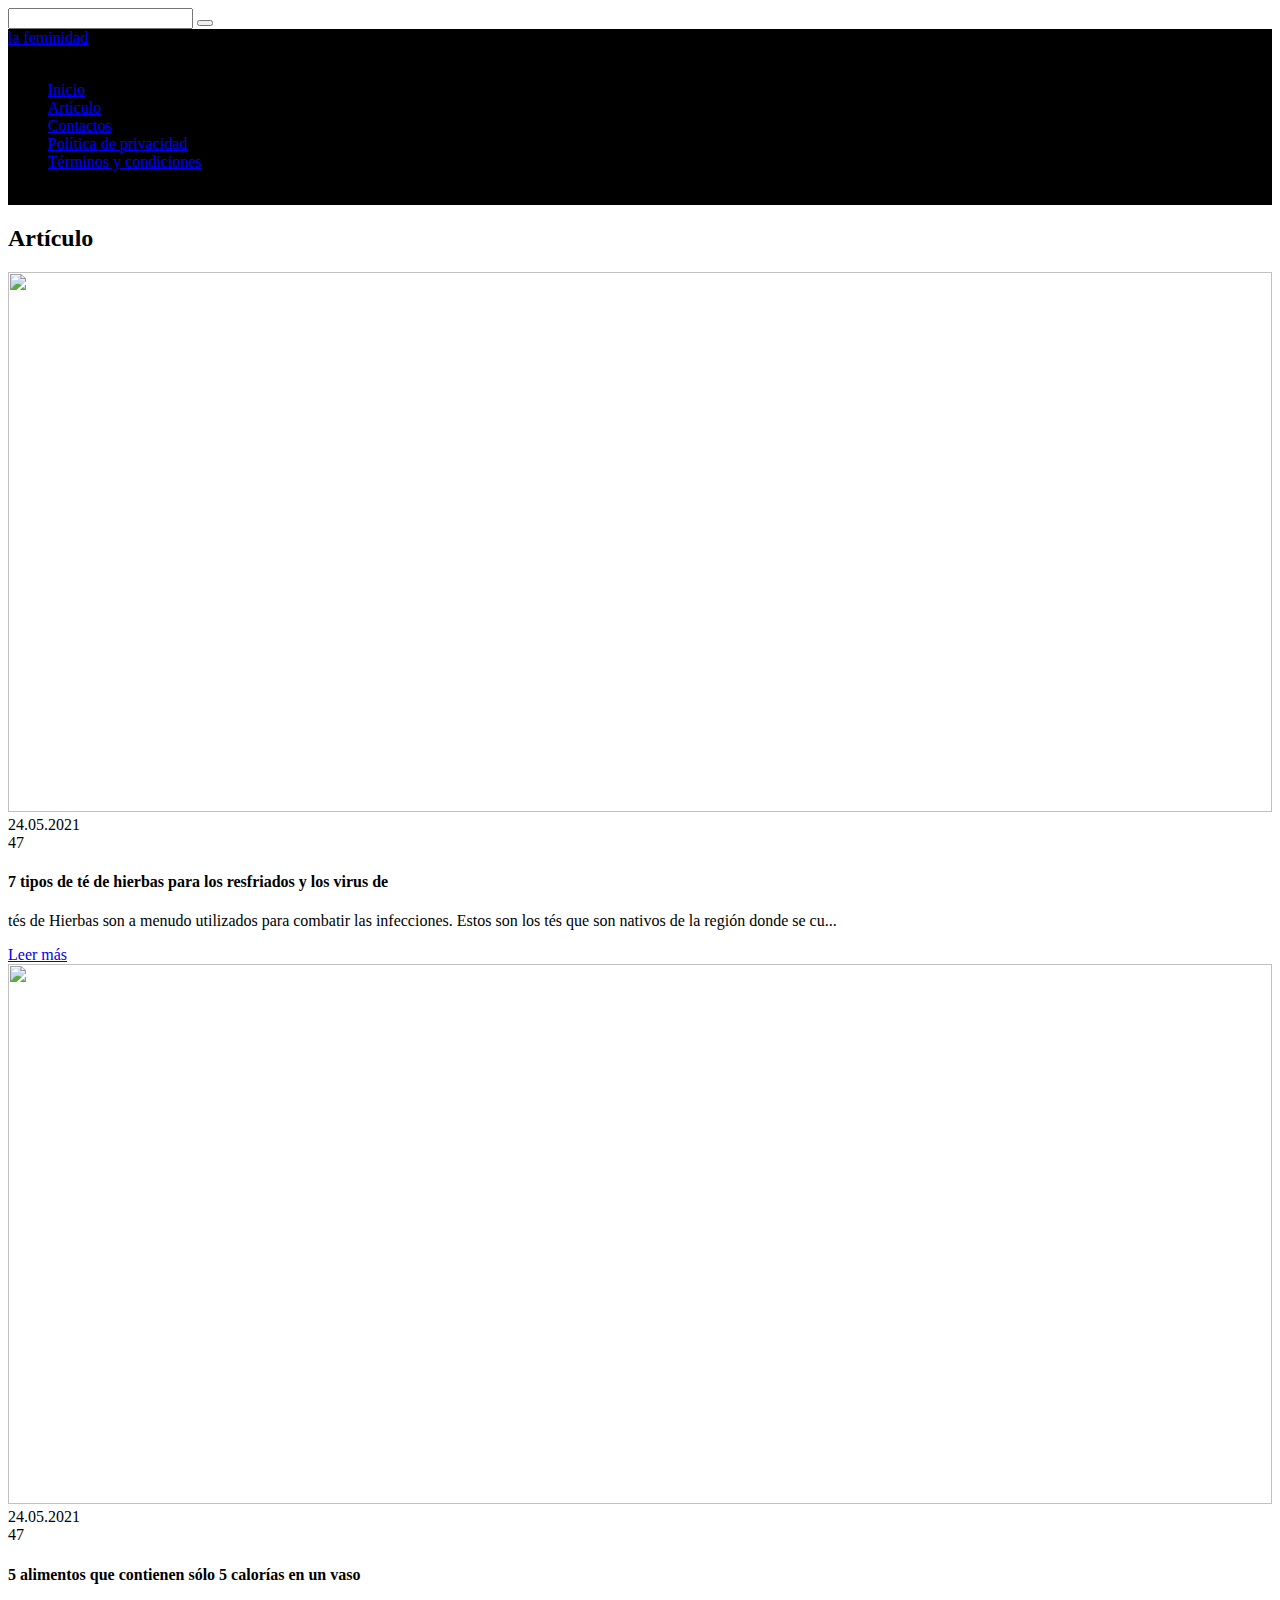
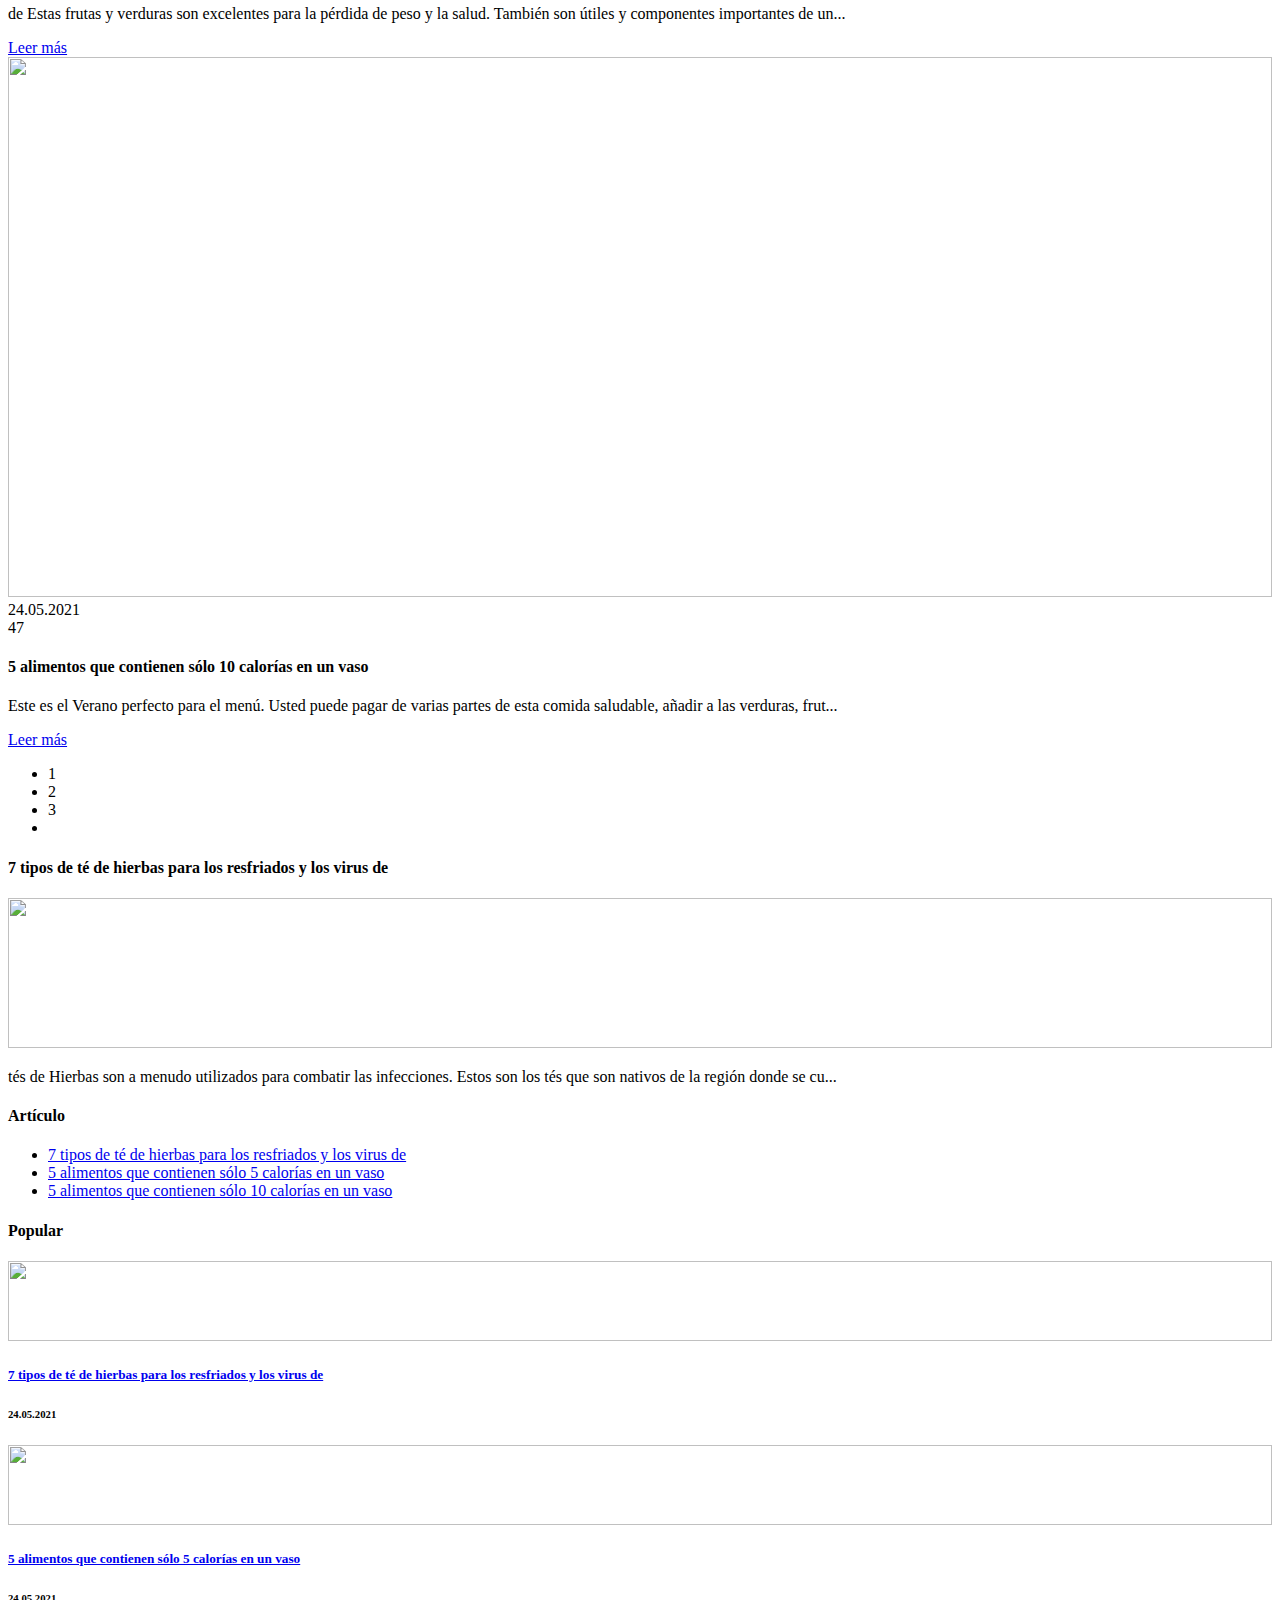
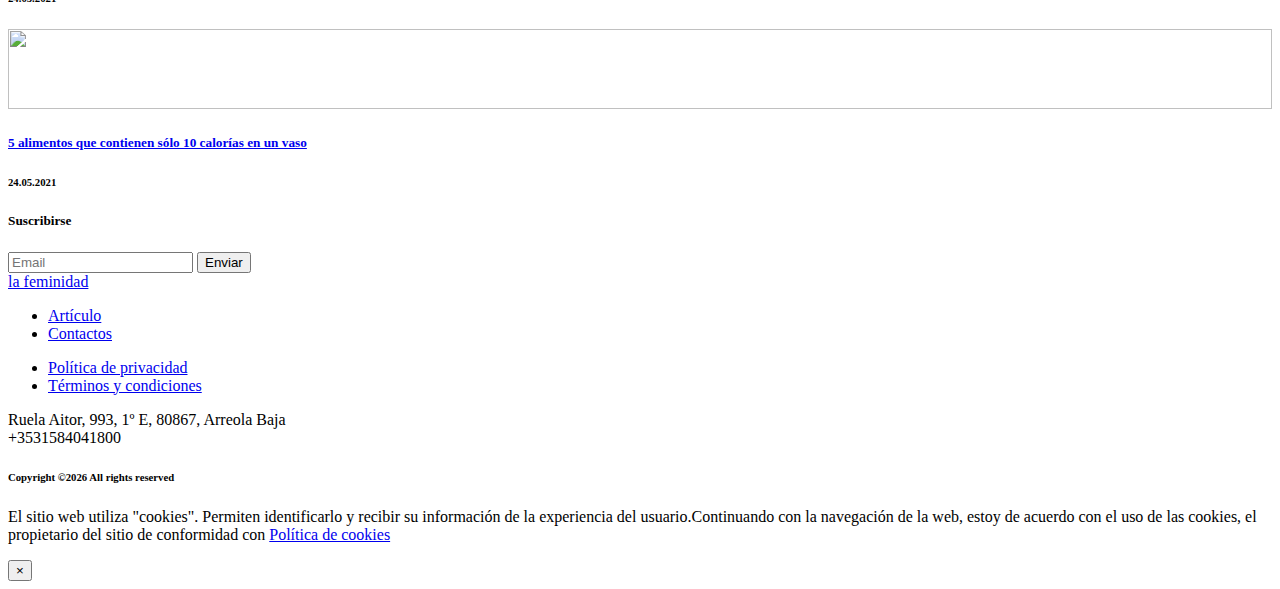
==== blog.html @ fa7d2412 "Add files via upload" ====
<!DOCTYPE html>
<html lang="zxx">
<head>
   <meta charset="utf-8">
   <meta name="viewport" content="width=device-width, initial-scale=1, shrink-to-fit=no">


   <meta content="telephone=no" name="format-detection" />
   <meta name="HandheldFriendly" content="true" />
   <link rel="stylesheet" href="assets/css/master.css" />
   <link rel="stylesheet" href="assets/css/cookie.css">
   

   <title>obolystitelynosty</title>

</head>
<body>
<!-- Loader-->
<div id="page-preloader"><span class="spinner border-t_second_b border-t_prim_a"></span></div>
<!-- Loader end-->
<div class="l-theme">

   <div class="search-block-hidden">
      <form class="search-global">
         <input class="search-global__input" type="text" placeholder="" autocomplete="off" name="s" value="">
         <button class="search-global__btn"><i class="icon stroke icon-Search"></i>
         </button>

      </form>
      <div class="close-search"><i class="fas fa-times"></i></div>
   </div>
   <header class="header-top-absolute">
      <nav class="me-auto navbar navbar-expand-lg navbar-dark justify-content-between" style="background: black;">
         <a class="navbar-brand d-flex" href="index.html">la feminidad<span></span></a>
         <div class="d-flex ">

            <ul class="nav">
               <li class="close-nav"><i class="fas fa-times"></i></li>
               <li class="nav-item active"><a class="nav-link" href="index.html">Inicio</a></li>
               <li class="nav-item "><a class="nav-link" href="blog.html">Artículo</a></li>
               <li class="nav-item"><a class="nav-link" href="contact.html">Contactos</a></li>
               <li class="nav-item"><a class="nav-link" href="policy.html">Política de privacidad</a></li>
               <li class="nav-item"><a class="nav-link" href="terms.html">Términos y condiciones</a></li>

            </ul>
            <div class="search"><i class="fas fa-search"></i></div>
            <div class="nav-text d-inline-flex align-items-center"><span> El número de teléfono +3531584041800 </span></div>
         </div>
      </nav>
   </header>
         <!-- end .header-->
         <!-- Blog header-->
         <section class="blog-header">
            <div class="container">
               <div class="row">
                  <div class="col-md-12">
                          <div class="title-text">
                        <h2 style="color: black">Artículo</h2>
                     </div>
                  </div>
               </div>
            </div>
         </section>
         <!-- end Blog header-->
         <!--  Article -->
         <section class="article-wrap">
            <div class="container">
               <div class="row">
                  <div class="col-md-9">
                     
                     <div class="article-item">
                        <img src="./assets/images/monstruo-estudio-dfitzyl3qi0-unsplash.jpg" style="height: 540px;width: 100%;">
                        <div class="artical-blog">
                           <div class="d-flex justify-content-start space-50">
                              <div class="author d-flex line-right-data">24.05.2021</div>
                              <div class="comment"><i class="far fa-comment"></i>47</div>
                           </div>
                           <h4>7 tipos de té de hierbas para los resfriados y los virus de</h4>
                           <p> <strong></strong> tés de Hierbas son a menudo utilizados para combatir las infecciones. Estos son los tés que son nativos de la región donde se cu...</p>
                           <div class="article-buttons d-flex justify-content-between align-items-center">
                              <a href="l51TP0WklGIq1DNRao.html" class="article-read-more">Leer más</a>
                           </div>
                        </div>
                        <div class="line-break"></div>
                     </div>
                     

                     <div class="article-item">
                        <img src="./assets/images/taylor-kiser-evoiiaivrzu-unsplash.jpg" style="height: 540px;width: 100%;">
                        <div class="artical-blog">
                           <div class="d-flex justify-content-start space-50">
                              <div class="author d-flex line-right-data">24.05.2021</div>
                              <div class="comment"><i class="far fa-comment"></i>47</div>
                           </div>
                           <h4>5 alimentos que contienen sólo 5 calorías en un vaso</h4>
                           <p> <strong></strong> de Estas frutas y verduras son excelentes para la pérdida de peso y la salud. También son útiles y componentes importantes de un...</p>
                           <div class="article-buttons d-flex justify-content-between align-items-center">
                              <a href="634016da03bb8241f530c68ede8ff350.html" class="article-read-more">Leer más</a>
                           </div>
                        </div>
                        <div class="line-break"></div>
                     </div>
                     

                     <div class="article-item">
                        <img src="./assets/images/jesse-orrico-rmwtvqn5rzu-unsplash.jpg" style="height: 540px;width: 100%;">
                        <div class="artical-blog">
                           <div class="d-flex justify-content-start space-50">
                              <div class="author d-flex line-right-data">24.05.2021</div>
                              <div class="comment"><i class="far fa-comment"></i>47</div>
                           </div>
                           <h4>5 alimentos que contienen sólo 10 calorías en un vaso</h4>
                           <p> <strong></strong> Este es el Verano perfecto para el menú. Usted puede pagar de varias partes de esta comida saludable, añadir a las verduras, frut...</p>
                           <div class="article-buttons d-flex justify-content-between align-items-center">
                              <a href="27RUqkQXU0iXp6atTksjIWFV9WauA9.html" class="article-read-more">Leer más</a>
                           </div>
                        </div>
                        <div class="line-break"></div>
                     </div>
                     




                     <div class="pagination justify-content-center">
                        <ul>
                           <li>1</li>
                           <li>2</li>
                           <li>3</li>
                           <li><i class="fas fa-angle-right"></i></li>
                        </ul>
                     </div>
                  </div>
                  <!-- end col-md-9 -->
                  <div class="col-lg-3 col-md-12 col-sm-12">
                     <div class="blog-wrap-right">



                        
                        <div class="blog-about">
                           <h4 class="font-head">7 tipos de té de hierbas para los resfriados y los virus de</h4>
                           <div class="line-red-2"></div>
                           <img src="./assets/images/monstruo-estudio-dfitzyl3qi0-unsplash.jpg" style="height: 150px; width: 100%;" >
                           <p> <strong></strong> tés de Hierbas son a menudo utilizados para combatir las infecciones. Estos son los tés que son nativos de la región donde se cu... </p>
                        </div>
                        

                        <div class="blog-social">

                           <div class="line-red-2"></div>
                           <div class="footer-social">
                              <a href="#"><i class="fab fa-twitter"></i></a>
                              <a href="#"><i class="fab fa-facebook"></i></a>
                              <a href="#"><i class="fab fa-linkedin-in"></i></a>
                              <a href="#"><i class="fab fa-google-plus-g"></i></a>
                              <a href="#"><i class="fab fa-youtube"></i></a>
                           </div>
                        </div>
                        <div class="category blog-social">
                           <h4 class="font-head">Artículo</h4>
                           <div class="line-red-2"></div>
                           <ul>
                              
                              <li><a href="l51TP0WklGIq1DNRao.html">7 tipos de té de hierbas para los resfriados y los virus de</a></li>
                              

                              <li><a href="634016da03bb8241f530c68ede8ff350.html">5 alimentos que contienen sólo 5 calorías en un vaso</a></li>
                              

                              <li><a href="27RUqkQXU0iXp6atTksjIWFV9WauA9.html">5 alimentos que contienen sólo 10 calorías en un vaso</a></li>
                              

                           </ul>
                        </div>

                        <div class="latest-posts space-60">
                           <h4 class="font-head">Popular</h4>
                           <div class="line-red-2 normal-line"></div>
                           
                           <div class="latest-posts-item d-flex">
                              <img src="./assets/images/monstruo-estudio-dfitzyl3qi0-unsplash.jpg" style="width: 100%;height: 80px;">
                              <div class="latest-post-text">
                                 <h5><a href="l51TP0WklGIq1DNRao.html">7 tipos de té de hierbas para los resfriados y los virus de</a></h5>
                                 <h6>24.05.2021</h6>
                              </div>
                           </div>
                           

                           <div class="latest-posts-item d-flex">
                              <img src="./assets/images/taylor-kiser-evoiiaivrzu-unsplash.jpg" style="width: 100%;height: 80px;">
                              <div class="latest-post-text">
                                 <h5><a href="634016da03bb8241f530c68ede8ff350.html">5 alimentos que contienen sólo 5 calorías en un vaso</a></h5>
                                 <h6>24.05.2021</h6>
                              </div>
                           </div>
                           

                           <div class="latest-posts-item d-flex">
                              <img src="./assets/images/jesse-orrico-rmwtvqn5rzu-unsplash.jpg" style="width: 100%;height: 80px;">
                              <div class="latest-post-text">
                                 <h5><a href="27RUqkQXU0iXp6atTksjIWFV9WauA9.html">5 alimentos que contienen sólo 10 calorías en un vaso</a></h5>
                                 <h6>24.05.2021</h6>
                              </div>
                           </div>
                           

                        </div>




                     </div>
                  </div>
                  <!-- end col-md-3 -->
               </div>
               <!-- end row -->
            </div>
         </section>
         <!--Article -->
         <!-- Section 13 -->
   <section class="section-13 logo-back">
      <div class="container">
         <div class="row">
            <div class="col-md-5">
               <div class="text-block-section d-flex align-items-center">
                  <h5>Suscribirse</h5>
               </div>
            </div>
            <div class="col-md-7">
               <form  action="thanks.html" method="post">
                  <div class="subscribe d-flex align-items-center">
                     <input type="text" placeholder="Email">
                     <input type="submit" value="Enviar">
                  </div>
               </form>
            </div>
         </div>
      </div>
   </section>
         <!-- end Section 13 -->
         <!-- Footer -->
         <footer>
            <div class="container">
               <div class="row">
                  <div class="col-md-3">
                     <a class="navbar-brand d-flex" href="index.html">la feminidad<span></span></a>
                     <div class="line-red"></div>

                  </div>
                  <div class="col-md-3">

                     <div class="line-red-2"></div>
                     <ul class="list-left list-footer">
                        <li><a href="blog.html">Artículo</a></li>
                        <li><a href="contact.html">Contactos</a></li>
                     </ul>
                  </div>
                  <div class="col-md-3">

                     <div class="line-red-2"></div>
                     <ul class="list-left list-footer">
                        <li><a href="policy.html">Política de privacidad</a></li>
                        <li><a href="terms.html">Términos y condiciones</a></li>
                     </ul>
                  </div>
                  <div class="col-md-3">

                     <div class="line-red-2"></div>
                     <p class="footer-text-2">
                        Ruela Aitor, 993, 1º E, 80867, Arreola Baja
                        <br>+3531584041800
                     </p>

                  </div>
                  <div class="line-footer"></div>
                  <div class="col-md-6">
                     <h6 class="footer-alegada">Copyright &copy;<script>document.write(new Date().getFullYear());</script>
                        All rights reserved</h6>
                  </div>
                  <div class="col-md-6">
                     <div class="footer-social">
                        <a href="#"><i class="fab fa-twitter"></i></a>
                        <a href="#"><i class="fab fa-facebook"></i></a>
                        <a href="#"><i class="fab fa-linkedin-in"></i></a>
                        <a href="#"><i class="fab fa-google-plus-g"></i></a>
                        <a href="#"><i class="fab fa-youtube"></i></a>
                     </div>
                  </div>
               </div>
            </div>
         </footer>
      </div>

      <div class='cookie-banner'>
         <p>
            El sitio web utiliza "cookies". Permiten identificarlo y recibir su información de la experiencia del usuario.Continuando con la navegación de la web, estoy de acuerdo con el uso de las cookies, el propietario del sitio de conformidad con  <a target="_blank" href="https://en.wikipedia.org/wiki/HTTP_cookie">Política de cookies</a>
         </p>
         <button class='close-cookie'>&times;</button>
      </div>
      <script>
         window.onload = function () {
            $('.close-cookie').click(function () {
               $('.cookie-banner').fadeOut();
            })
         }
      </script>
      <script>
         let elems = document.querySelectorAll('.server-name');
         elems.forEach((elem) => {
            elem.innerHTML = window.location.hostname
         })
      </script>

      <!-- ++++++++++++-->
      <!-- MAIN SCRIPTS-->
      <!-- ++++++++++++-->
      <script src="https://code.jquery.com/jquery-3.3.1.js"></script>
      <!-- Bootstrap-->
      <script src="assets/libs/bootstrap/bootstrap.js"></script>
      <!-- Slider-->
      <script src="assets/libs/slider-pro/jquery.sliderPro.min.js"></script>
      <script src="assets/libs/owl-carousel/owl.carousel.min.js"></script>
      <script src="assets/libs/bxslider/jquery.bxslider.min.js"></script>
      <!-- Pop-up window-->
      <script src="assets/libs/magnific-popup/jquery.magnific-popup.min.js"></script>
      <!-- Mail scripts-->
      <!-- Filter and sorting images-->
      <script src="https://unpkg.com/isotope-layout@3/dist/isotope.pkgd.js"></script>
      <script src="https://unpkg.com/imagesloaded@4/imagesloaded.pkgd.min.js"></script>
      <!-- Animations-->
      <script src="assets/libs/scrollreveal/scrollreveal.min.js"></script>
      <script src="assets/libs/animate/wow.min.js"></script>
      <script src="assets/libs/animate/jquery.shuffleLetters.js"></script>
      <script src="assets/libs/animate/jquery.scrollme.min.js"></script>
      <!-- Main slider-->
      <script src="assets/libs/slider-pro/jquery.sliderPro.min.js"></script>
      <!-- User customization-->
      <script src="assets/js/custom.js"></script>
   </body>
</html>
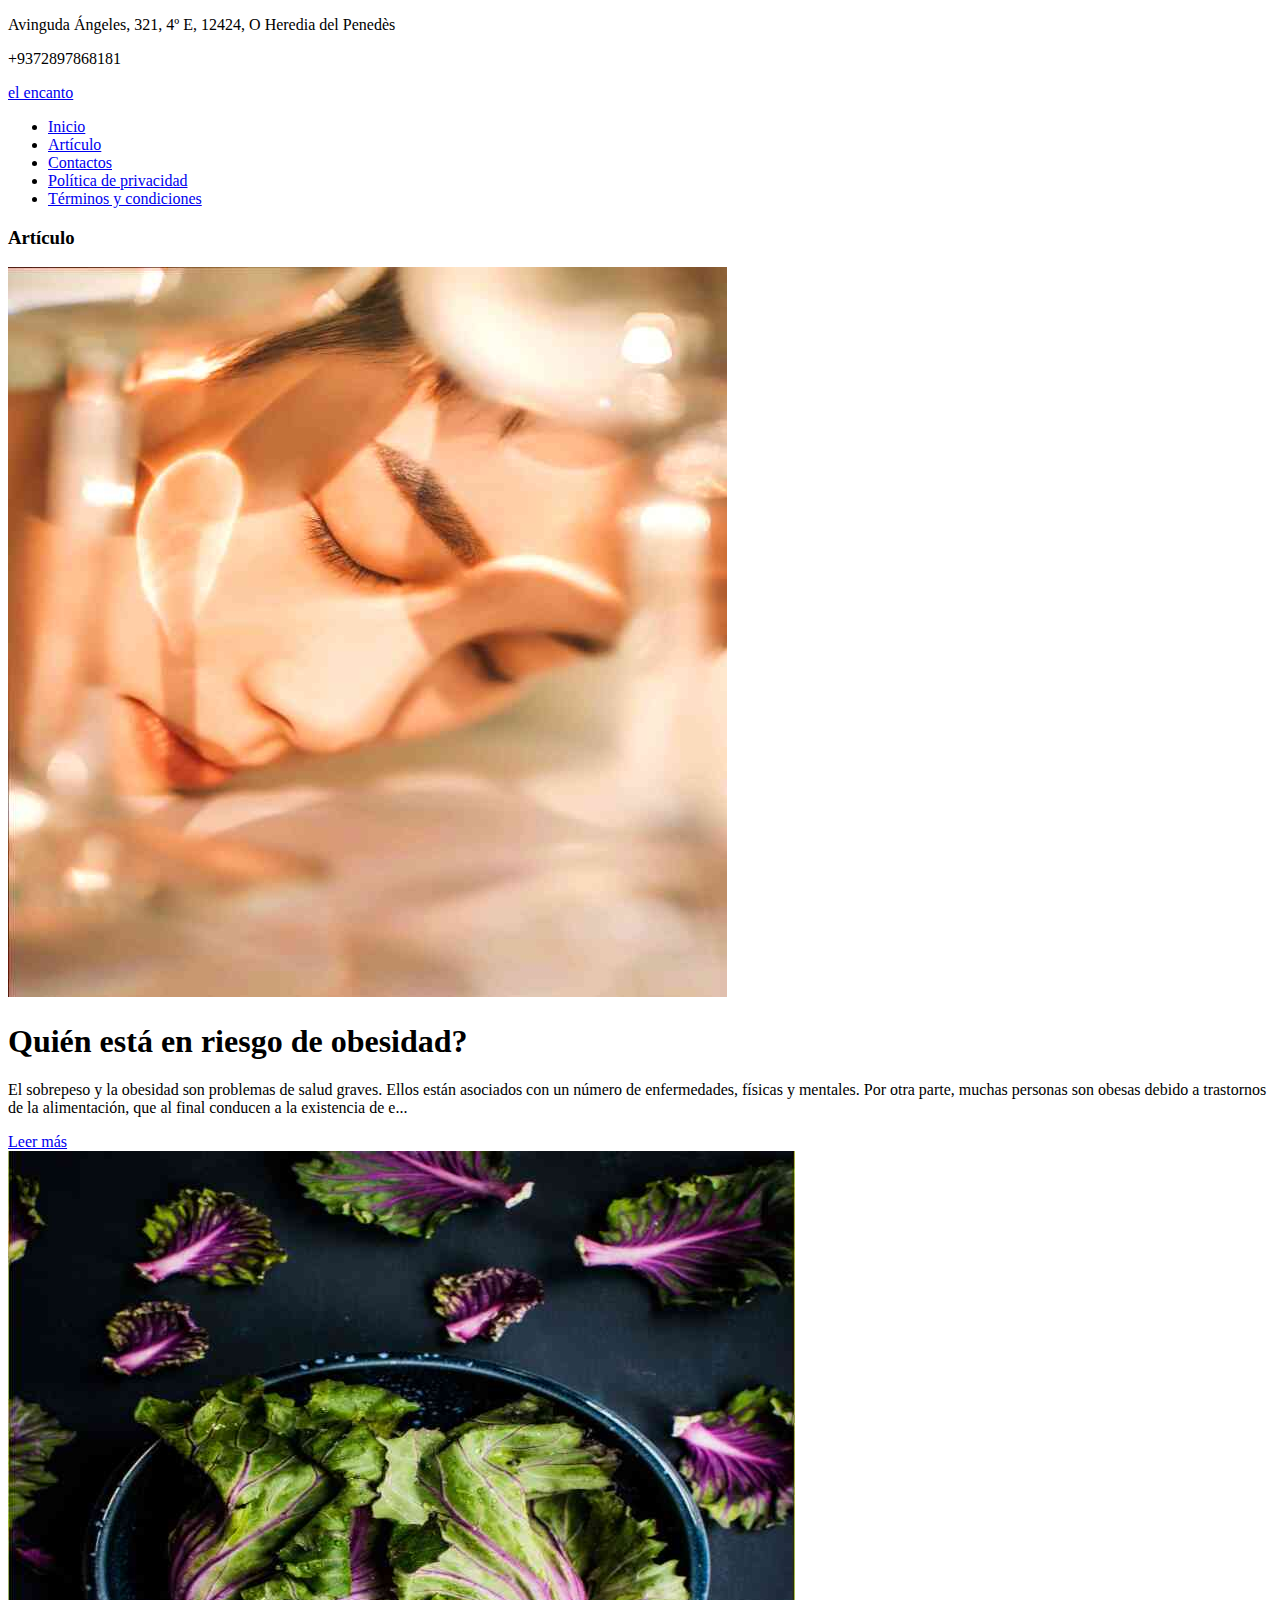
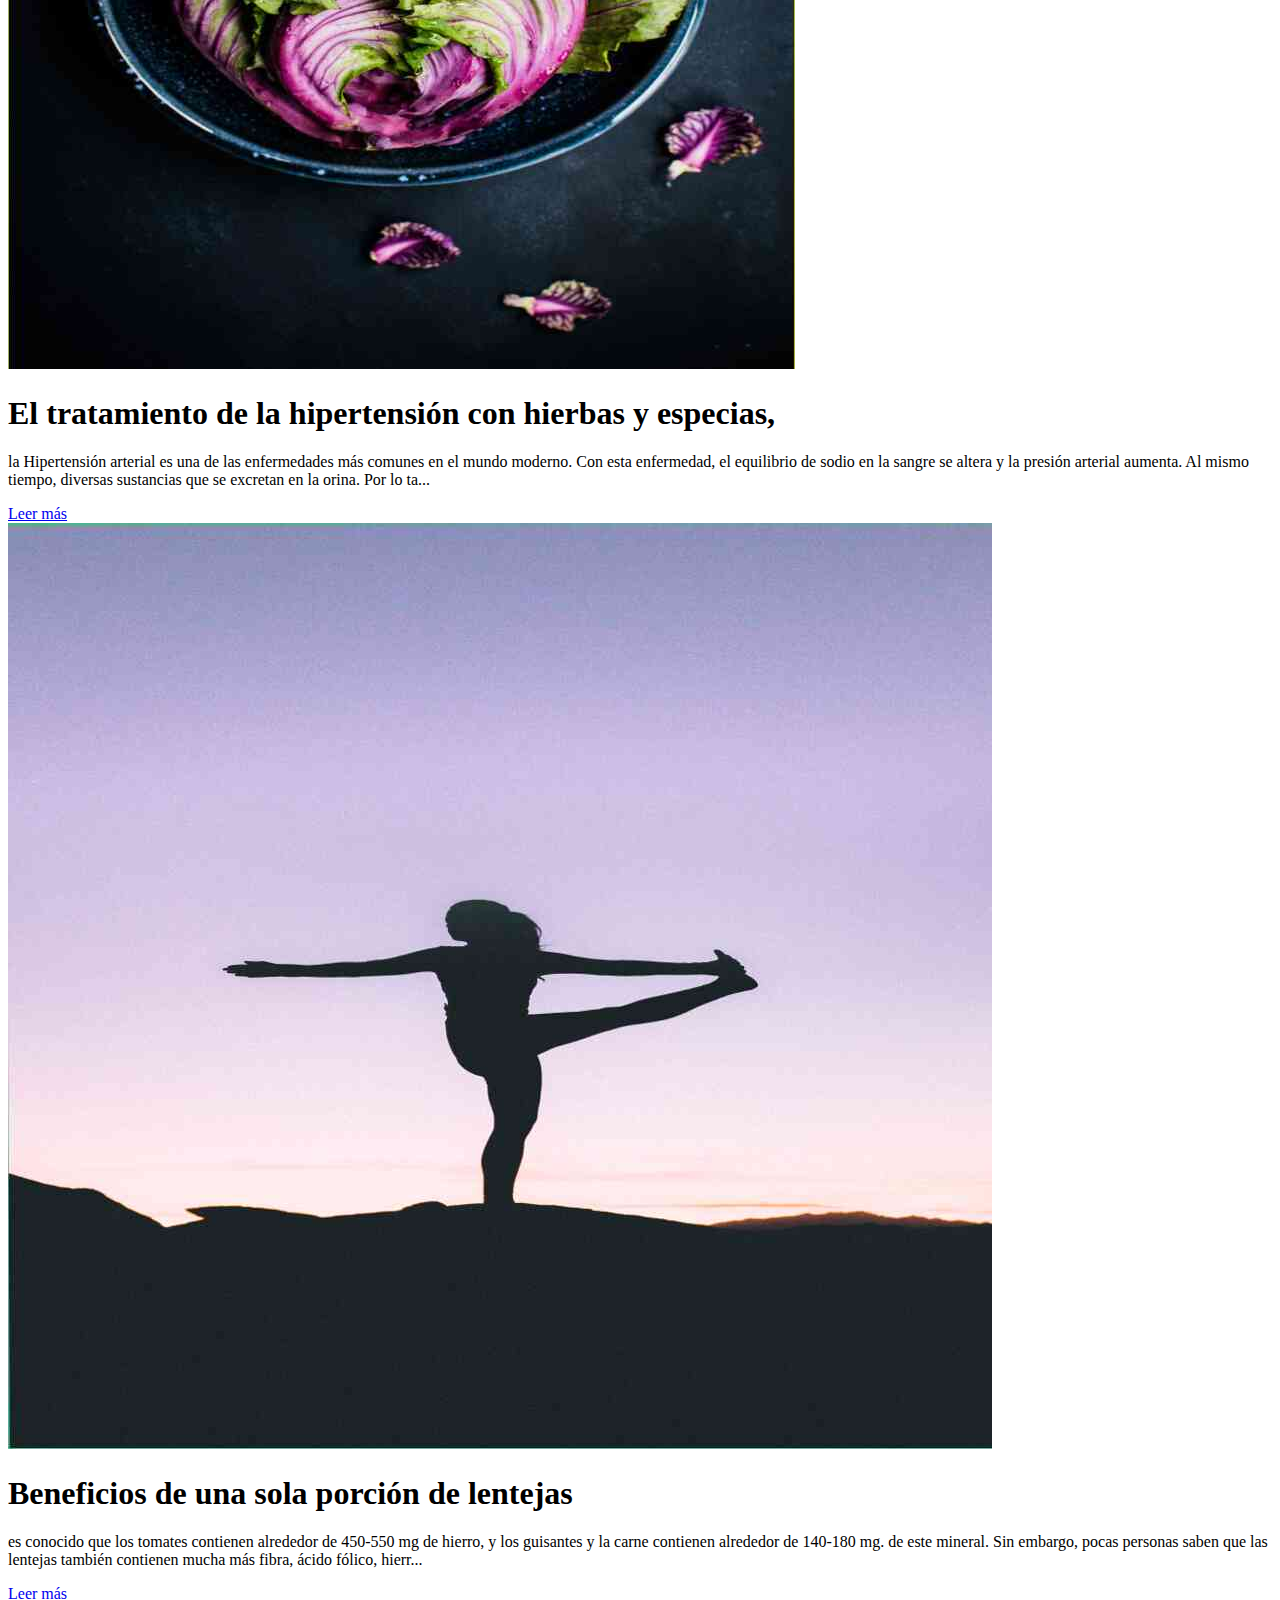
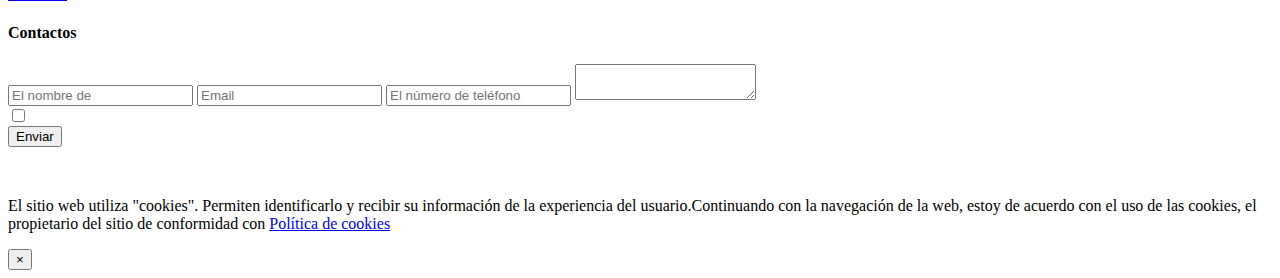
==== commit a2090b43: "Add files via upload" ====
--- a/blog.html
+++ b/blog.html
@@ -1,341 +1,240 @@
 <!DOCTYPE html>
-<html lang="zxx">
+<html>
 <head>
-   <meta charset="utf-8">
-   <meta name="viewport" content="width=device-width, initial-scale=1, shrink-to-fit=no">
-
-
-   <meta content="telephone=no" name="format-detection" />
-   <meta name="HandheldFriendly" content="true" />
-   <link rel="stylesheet" href="assets/css/master.css" />
-   <link rel="stylesheet" href="assets/css/cookie.css">
-   
-
-   <title>obolystitelynosty</title>
-
+    
+
+    <title>natural</title>
+    <link href="css/bootstrap.css" rel='stylesheet' type='text/css'/>
+    <!-- jQuery (necessary for Bootstrap's JavaScript plugins) -->
+    <script src="js/jquery.min.js"></script>
+    <!-- Custom Theme files -->
+    <link href="css/style.css" rel="stylesheet" type="text/css" media="all"/>
+    <!-- Custom Theme files -->
+    <!-- navigation -->
+
+    <!-- navigation -->
+    <meta name="viewport" content="width=device-width, initial-scale=1">
+    <meta http-equiv="Content-Type" content="text/html; charset=utf-8"/>
+    <!--webfont-->
+    <link href='http://fonts.googleapis.com/css?family=Roboto:400,100,100italic,300,300italic,400italic,500,500italic,700,700italic,900,900italic'
+          rel='stylesheet' type='text/css'>
+    <script src="js/responsiveslides.min.js"></script>
+    <script>
+        $(function () {
+            $("#slider").responsiveSlides({
+                auto: true,
+                speed: 500,
+                namespace: "callbacks",
+                pager: true,
+            });
+        });
+    </script>
+
+    <script type="text/javascript" src="js/easing.js"></script>
 </head>
 <body>
-<!-- Loader-->
-<div id="page-preloader"><span class="spinner border-t_second_b border-t_prim_a"></span></div>
-<!-- Loader end-->
-<div class="l-theme">
-
-   <div class="search-block-hidden">
-      <form class="search-global">
-         <input class="search-global__input" type="text" placeholder="" autocomplete="off" name="s" value="">
-         <button class="search-global__btn"><i class="icon stroke icon-Search"></i>
-         </button>
-
-      </form>
-      <div class="close-search"><i class="fas fa-times"></i></div>
-   </div>
-   <header class="header-top-absolute">
-      <nav class="me-auto navbar navbar-expand-lg navbar-dark justify-content-between" style="background: black;">
-         <a class="navbar-brand d-flex" href="index.html">la feminidad<span></span></a>
-         <div class="d-flex ">
-
-            <ul class="nav">
-               <li class="close-nav"><i class="fas fa-times"></i></li>
-               <li class="nav-item active"><a class="nav-link" href="index.html">Inicio</a></li>
-               <li class="nav-item "><a class="nav-link" href="blog.html">Artículo</a></li>
-               <li class="nav-item"><a class="nav-link" href="contact.html">Contactos</a></li>
-               <li class="nav-item"><a class="nav-link" href="policy.html">Política de privacidad</a></li>
-               <li class="nav-item"><a class="nav-link" href="terms.html">Términos y condiciones</a></li>
-
-            </ul>
-            <div class="search"><i class="fas fa-search"></i></div>
-            <div class="nav-text d-inline-flex align-items-center"><span> El número de teléfono +3531584041800 </span></div>
-         </div>
-      </nav>
-   </header>
-         <!-- end .header-->
-         <!-- Blog header-->
-         <section class="blog-header">
-            <div class="container">
-               <div class="row">
-                  <div class="col-md-12">
-                          <div class="title-text">
-                        <h2 style="color: black">Artículo</h2>
-                     </div>
-                  </div>
-               </div>
+<!-- header-section-starts -->
+<div class="header">
+    <div class="header-top">
+        <div class="container">
+            <p class="location"><i class="location"></i>Avinguda Ángeles, 321, 4º E, 12424, O Heredia del Penedès</p>
+            <p class="phonenum">+9372897868181</p>
+            <div class="clearfix"></div>
+        </div>
+    </div>
+    <div class="header-bottom">
+        <div class="container">
+            <div class="logo">
+                <a href="index.html">
+                    el encanto
+                </a>
             </div>
-         </section>
-         <!-- end Blog header-->
-         <!--  Article -->
-         <section class="article-wrap">
-            <div class="container">
-               <div class="row">
-                  <div class="col-md-9">
-                     
-                     <div class="article-item">
-                        <img src="./assets/images/monstruo-estudio-dfitzyl3qi0-unsplash.jpg" style="height: 540px;width: 100%;">
-                        <div class="artical-blog">
-                           <div class="d-flex justify-content-start space-50">
-                              <div class="author d-flex line-right-data">24.05.2021</div>
-                              <div class="comment"><i class="far fa-comment"></i>47</div>
-                           </div>
-                           <h4>7 tipos de té de hierbas para los resfriados y los virus de</h4>
-                           <p> <strong></strong> tés de Hierbas son a menudo utilizados para combatir las infecciones. Estos son los tés que son nativos de la región donde se cu...</p>
-                           <div class="article-buttons d-flex justify-content-between align-items-center">
-                              <a href="l51TP0WklGIq1DNRao.html" class="article-read-more">Leer más</a>
-                           </div>
-                        </div>
-                        <div class="line-break"></div>
-                     </div>
-                     
-
-                     <div class="article-item">
-                        <img src="./assets/images/taylor-kiser-evoiiaivrzu-unsplash.jpg" style="height: 540px;width: 100%;">
-                        <div class="artical-blog">
-                           <div class="d-flex justify-content-start space-50">
-                              <div class="author d-flex line-right-data">24.05.2021</div>
-                              <div class="comment"><i class="far fa-comment"></i>47</div>
-                           </div>
-                           <h4>5 alimentos que contienen sólo 5 calorías en un vaso</h4>
-                           <p> <strong></strong> de Estas frutas y verduras son excelentes para la pérdida de peso y la salud. También son útiles y componentes importantes de un...</p>
-                           <div class="article-buttons d-flex justify-content-between align-items-center">
-                              <a href="634016da03bb8241f530c68ede8ff350.html" class="article-read-more">Leer más</a>
-                           </div>
-                        </div>
-                        <div class="line-break"></div>
-                     </div>
-                     
-
-                     <div class="article-item">
-                        <img src="./assets/images/jesse-orrico-rmwtvqn5rzu-unsplash.jpg" style="height: 540px;width: 100%;">
-                        <div class="artical-blog">
-                           <div class="d-flex justify-content-start space-50">
-                              <div class="author d-flex line-right-data">24.05.2021</div>
-                              <div class="comment"><i class="far fa-comment"></i>47</div>
-                           </div>
-                           <h4>5 alimentos que contienen sólo 10 calorías en un vaso</h4>
-                           <p> <strong></strong> Este es el Verano perfecto para el menú. Usted puede pagar de varias partes de esta comida saludable, añadir a las verduras, frut...</p>
-                           <div class="article-buttons d-flex justify-content-between align-items-center">
-                              <a href="27RUqkQXU0iXp6atTksjIWFV9WauA9.html" class="article-read-more">Leer más</a>
-                           </div>
-                        </div>
-                        <div class="line-break"></div>
-                     </div>
-                     
-
-
-
-
-                     <div class="pagination justify-content-center">
-                        <ul>
-                           <li>1</li>
-                           <li>2</li>
-                           <li>3</li>
-                           <li><i class="fas fa-angle-right"></i></li>
-                        </ul>
-                     </div>
-                  </div>
-                  <!-- end col-md-9 -->
-                  <div class="col-lg-3 col-md-12 col-sm-12">
-                     <div class="blog-wrap-right">
-
-
-
-                        
-                        <div class="blog-about">
-                           <h4 class="font-head">7 tipos de té de hierbas para los resfriados y los virus de</h4>
-                           <div class="line-red-2"></div>
-                           <img src="./assets/images/monstruo-estudio-dfitzyl3qi0-unsplash.jpg" style="height: 150px; width: 100%;" >
-                           <p> <strong></strong> tés de Hierbas son a menudo utilizados para combatir las infecciones. Estos son los tés que son nativos de la región donde se cu... </p>
-                        </div>
-                        
-
-                        <div class="blog-social">
-
-                           <div class="line-red-2"></div>
-                           <div class="footer-social">
-                              <a href="#"><i class="fab fa-twitter"></i></a>
-                              <a href="#"><i class="fab fa-facebook"></i></a>
-                              <a href="#"><i class="fab fa-linkedin-in"></i></a>
-                              <a href="#"><i class="fab fa-google-plus-g"></i></a>
-                              <a href="#"><i class="fab fa-youtube"></i></a>
-                           </div>
-                        </div>
-                        <div class="category blog-social">
-                           <h4 class="font-head">Artículo</h4>
-                           <div class="line-red-2"></div>
-                           <ul>
-                              
-                              <li><a href="l51TP0WklGIq1DNRao.html">7 tipos de té de hierbas para los resfriados y los virus de</a></li>
-                              
-
-                              <li><a href="634016da03bb8241f530c68ede8ff350.html">5 alimentos que contienen sólo 5 calorías en un vaso</a></li>
-                              
-
-                              <li><a href="27RUqkQXU0iXp6atTksjIWFV9WauA9.html">5 alimentos que contienen sólo 10 calorías en un vaso</a></li>
-                              
-
-                           </ul>
-                        </div>
-
-                        <div class="latest-posts space-60">
-                           <h4 class="font-head">Popular</h4>
-                           <div class="line-red-2 normal-line"></div>
-                           
-                           <div class="latest-posts-item d-flex">
-                              <img src="./assets/images/monstruo-estudio-dfitzyl3qi0-unsplash.jpg" style="width: 100%;height: 80px;">
-                              <div class="latest-post-text">
-                                 <h5><a href="l51TP0WklGIq1DNRao.html">7 tipos de té de hierbas para los resfriados y los virus de</a></h5>
-                                 <h6>24.05.2021</h6>
-                              </div>
-                           </div>
-                           
-
-                           <div class="latest-posts-item d-flex">
-                              <img src="./assets/images/taylor-kiser-evoiiaivrzu-unsplash.jpg" style="width: 100%;height: 80px;">
-                              <div class="latest-post-text">
-                                 <h5><a href="634016da03bb8241f530c68ede8ff350.html">5 alimentos que contienen sólo 5 calorías en un vaso</a></h5>
-                                 <h6>24.05.2021</h6>
-                              </div>
-                           </div>
-                           
-
-                           <div class="latest-posts-item d-flex">
-                              <img src="./assets/images/jesse-orrico-rmwtvqn5rzu-unsplash.jpg" style="width: 100%;height: 80px;">
-                              <div class="latest-post-text">
-                                 <h5><a href="27RUqkQXU0iXp6atTksjIWFV9WauA9.html">5 alimentos que contienen sólo 10 calorías en un vaso</a></h5>
-                                 <h6>24.05.2021</h6>
-                              </div>
-                           </div>
-                           
-
-                        </div>
-
-
-
-
-                     </div>
-                  </div>
-                  <!-- end col-md-3 -->
-               </div>
-               <!-- end row -->
-            </div>
-         </section>
-         <!--Article -->
-         <!-- Section 13 -->
-   <section class="section-13 logo-back">
-      <div class="container">
-         <div class="row">
-            <div class="col-md-5">
-               <div class="text-block-section d-flex align-items-center">
-                  <h5>Suscribirse</h5>
-               </div>
-            </div>
-            <div class="col-md-7">
-               <form  action="thanks.html" method="post">
-                  <div class="subscribe d-flex align-items-center">
-                     <input type="text" placeholder="Email">
-                     <input type="submit" value="Enviar">
-                  </div>
-               </form>
-            </div>
-         </div>
-      </div>
-   </section>
-         <!-- end Section 13 -->
-         <!-- Footer -->
-         <footer>
-            <div class="container">
-               <div class="row">
-                  <div class="col-md-3">
-                     <a class="navbar-brand d-flex" href="index.html">la feminidad<span></span></a>
-                     <div class="line-red"></div>
-
-                  </div>
-                  <div class="col-md-3">
-
-                     <div class="line-red-2"></div>
-                     <ul class="list-left list-footer">
+            <span class="menu"></span>
+            <div class="top-menu">
+                <ul>
+                    <nav class="cl-effect-5">
+                        <li><a href="index.html">Inicio</a></li>
                         <li><a href="blog.html">Artículo</a></li>
                         <li><a href="contact.html">Contactos</a></li>
-                     </ul>
-                  </div>
-                  <div class="col-md-3">
-
-                     <div class="line-red-2"></div>
-                     <ul class="list-left list-footer">
                         <li><a href="policy.html">Política de privacidad</a></li>
                         <li><a href="terms.html">Términos y condiciones</a></li>
-                     </ul>
-                  </div>
-                  <div class="col-md-3">
-
-                     <div class="line-red-2"></div>
-                     <p class="footer-text-2">
-                        Ruela Aitor, 993, 1º E, 80867, Arreola Baja
-                        <br>+3531584041800
-                     </p>
-
-                  </div>
-                  <div class="line-footer"></div>
-                  <div class="col-md-6">
-                     <h6 class="footer-alegada">Copyright &copy;<script>document.write(new Date().getFullYear());</script>
-                        All rights reserved</h6>
-                  </div>
-                  <div class="col-md-6">
-                     <div class="footer-social">
-                        <a href="#"><i class="fab fa-twitter"></i></a>
-                        <a href="#"><i class="fab fa-facebook"></i></a>
-                        <a href="#"><i class="fab fa-linkedin-in"></i></a>
-                        <a href="#"><i class="fab fa-google-plus-g"></i></a>
-                        <a href="#"><i class="fab fa-youtube"></i></a>
-                     </div>
-                  </div>
-               </div>
+                    </nav>
+                </ul>
             </div>
-         </footer>
-      </div>
-
-      <div class='cookie-banner'>
-         <p>
-            El sitio web utiliza "cookies". Permiten identificarlo y recibir su información de la experiencia del usuario.Continuando con la navegación de la web, estoy de acuerdo con el uso de las cookies, el propietario del sitio de conformidad con  <a target="_blank" href="https://en.wikipedia.org/wiki/HTTP_cookie">Política de cookies</a>
-         </p>
-         <button class='close-cookie'>&times;</button>
-      </div>
-      <script>
-         window.onload = function () {
-            $('.close-cookie').click(function () {
-               $('.cookie-banner').fadeOut();
-            })
-         }
-      </script>
-      <script>
-         let elems = document.querySelectorAll('.server-name');
-         elems.forEach((elem) => {
-            elem.innerHTML = window.location.hostname
-         })
-      </script>
-
-      <!-- ++++++++++++-->
-      <!-- MAIN SCRIPTS-->
-      <!-- ++++++++++++-->
-      <script src="https://code.jquery.com/jquery-3.3.1.js"></script>
-      <!-- Bootstrap-->
-      <script src="assets/libs/bootstrap/bootstrap.js"></script>
-      <!-- Slider-->
-      <script src="assets/libs/slider-pro/jquery.sliderPro.min.js"></script>
-      <script src="assets/libs/owl-carousel/owl.carousel.min.js"></script>
-      <script src="assets/libs/bxslider/jquery.bxslider.min.js"></script>
-      <!-- Pop-up window-->
-      <script src="assets/libs/magnific-popup/jquery.magnific-popup.min.js"></script>
-      <!-- Mail scripts-->
-      <!-- Filter and sorting images-->
-      <script src="https://unpkg.com/isotope-layout@3/dist/isotope.pkgd.js"></script>
-      <script src="https://unpkg.com/imagesloaded@4/imagesloaded.pkgd.min.js"></script>
-      <!-- Animations-->
-      <script src="assets/libs/scrollreveal/scrollreveal.min.js"></script>
-      <script src="assets/libs/animate/wow.min.js"></script>
-      <script src="assets/libs/animate/jquery.shuffleLetters.js"></script>
-      <script src="assets/libs/animate/jquery.scrollme.min.js"></script>
-      <!-- Main slider-->
-      <script src="assets/libs/slider-pro/jquery.sliderPro.min.js"></script>
-      <!-- User customization-->
-      <script src="assets/js/custom.js"></script>
-   </body>
+            <!-- script for menu -->
+            <script>
+                $("span.menu").click(function () {
+                    $(".top-menu").slideToggle("slow", function () {
+                        // Animation complete.
+                    });
+                });
+            </script>
+            <!-- script for menu -->
+            <div class="clearfix"></div>
+        </div>
+    </div>
+</div>
+<!-- header-section-ends -->
+<!-- content-section-starts -->
+<div class="content">
+    <div class="main">
+        <div class="container">
+            <div class="blog-content">
+                <div class="blog-content-head text-left">
+                    <h3>Artículo</h3>
+                </div>
+                <div class="section group">
+                    <div class="cont span_2_of_3">
+                        
+                        <div class="blog_posts">
+                            <div class="section group example">
+                                <div class="col blog_1_of_2">
+                                    <div class="blog_img">
+                                        <a href="b6ea939d59e0ec32d319e8a998979f01.html"><img src="./assets/images/sunny-ng-kvilnrogwxk-unsplash.jpg" alt=""></a>
+                                    </div>
+                                </div>
+                                <div class="col blogdata_1_of_2">
+                                    <div class="blog_heading">
+                                        <h1>
+											Quién está en riesgo de obesidad?
+										</h1>
+
+                                    </div>
+                                    <div class="blog_data">
+                                        <p>
+											 <strong> </strong> El sobrepeso y la obesidad son problemas de salud graves. Ellos están asociados con un número de enfermedades, físicas y mentales. Por otra parte, muchas personas son obesas debido a trastornos de la alimentación, que al final conducen a la existencia de e...
+										</p>
+                                        <div class="more">
+                                            <a href="b6ea939d59e0ec32d319e8a998979f01.html" class="btn btn-1 btn-1d">Leer más</a>
+                                        </div>
+                                    </div>
+                                </div>
+                                <div class="clearfix"></div>
+                            </div>
+                            <div class="clearfix"></div>
+                        </div>
+                        
+
+                        <div class="blog_posts">
+                            <div class="section group example">
+                                <div class="col blog_1_of_2">
+                                    <div class="blog_img">
+                                        <a href="CfwwY1KwSKeBIoKp1f6WLi.html"><img src="./assets/images/monika-grabkowska-m1y4tfq9zvk-unsplash.jpg" alt=""></a>
+                                    </div>
+                                </div>
+                                <div class="col blogdata_1_of_2">
+                                    <div class="blog_heading">
+                                        <h1>
+											El tratamiento de la hipertensión con hierbas y especias,
+										</h1>
+
+                                    </div>
+                                    <div class="blog_data">
+                                        <p>
+											 <strong></strong> la Hipertensión arterial es una de las enfermedades más comunes en el mundo moderno. Con esta enfermedad, el equilibrio de sodio en la sangre se altera y la presión arterial aumenta. Al mismo tiempo, diversas sustancias que se excretan en la orina. Por lo ta...
+										</p>
+                                        <div class="more">
+                                            <a href="CfwwY1KwSKeBIoKp1f6WLi.html" class="btn btn-1 btn-1d">Leer más</a>
+                                        </div>
+                                    </div>
+                                </div>
+                                <div class="clearfix"></div>
+                            </div>
+                            <div class="clearfix"></div>
+                        </div>
+                        
+
+                        <div class="blog_posts">
+                            <div class="section group example">
+                                <div class="col blog_1_of_2">
+                                    <div class="blog_img">
+                                        <a href="UU99z2zwWbHiTMkW7hSd2n4j.html"><img src="./assets/images/wesley-tingey-zjo7xkcogzm-unsplash.jpg" alt=""></a>
+                                    </div>
+                                </div>
+                                <div class="col blogdata_1_of_2">
+                                    <div class="blog_heading">
+                                        <h1>
+											Beneficios de una sola porción de lentejas
+										</h1>
+
+                                    </div>
+                                    <div class="blog_data">
+                                        <p>
+											 <strong></strong> es conocido que los tomates contienen alrededor de 450-550 mg de hierro, y los guisantes y la carne contienen alrededor de 140-180 mg. de este mineral. Sin embargo, pocas personas saben que las lentejas también contienen mucha más fibra, ácido fólico, hierr...
+										</p>
+                                        <div class="more">
+                                            <a href="UU99z2zwWbHiTMkW7hSd2n4j.html" class="btn btn-1 btn-1d">Leer más</a>
+                                        </div>
+                                    </div>
+                                </div>
+                                <div class="clearfix"></div>
+                            </div>
+                            <div class="clearfix"></div>
+                        </div>
+                        
+
+
+
+                    </div>
+
+                </div>
+
+            </div>
+        </div>
+    </div>
+</div>
+<!-- content-section-ends -->
+<!-- footer-section-starts -->
+<div class="footer">
+    <div class="container">
+        <div class="col-md-5 contact-section">
+            <h4> Contactos</h4>
+            <form action="thanks.html">
+                <input type="text" class="text" placeholder="El nombre de">
+                <input type="text" class="text" placeholder="Email">
+                <input type="text" class="text" placeholder="El número de teléfono">
+                <textarea></textarea>
+                <div>
+                    <input type="checkbox" name="terms" value="check" required=""/>
+                    <a href="policy.html" target="_blank" style="color: white!important">
+                        He leído y estoy de acuerdo con los términos del acuerdo de usuario
+                    </a>
+                </div>
+
+
+                <input type="submit" value="Enviar">
+            </form>
+        </div>
+
+
+        <div>
+            <p style="color: white!important;"> Copyright &copy;<script>document.write(new Date().getFullYear());</script>
+                All rights reserved
+            </p>
+        </div>
+        <div class="clearfix"></div>
+    </div>
+</div>
+<!-- footer-section-ends -->
+
+<div class='cookie-banner'>
+    <p>
+        El sitio web utiliza "cookies". Permiten identificarlo y recibir su información de la experiencia del usuario.Continuando con la navegación de la web, estoy de acuerdo con el uso de las cookies, el propietario del sitio de conformidad con  <a target="_blank" href="https://en.wikipedia.org/wiki/HTTP_cookie">Política de cookies</a>
+    </p>
+    <button class='close-cookie'>&times;</button>
+</div>
+<script>
+    window.onload = function () {
+        $('.close-cookie').click(function () {
+            $('.cookie-banner').fadeOut();
+        })
+    }
+</script>
+<script>
+    let elems = document.querySelectorAll('.server-name');
+    elems.forEach((elem) => {
+        elem.innerHTML = window.location.hostname
+    })
+</script>
+</body>
 </html>